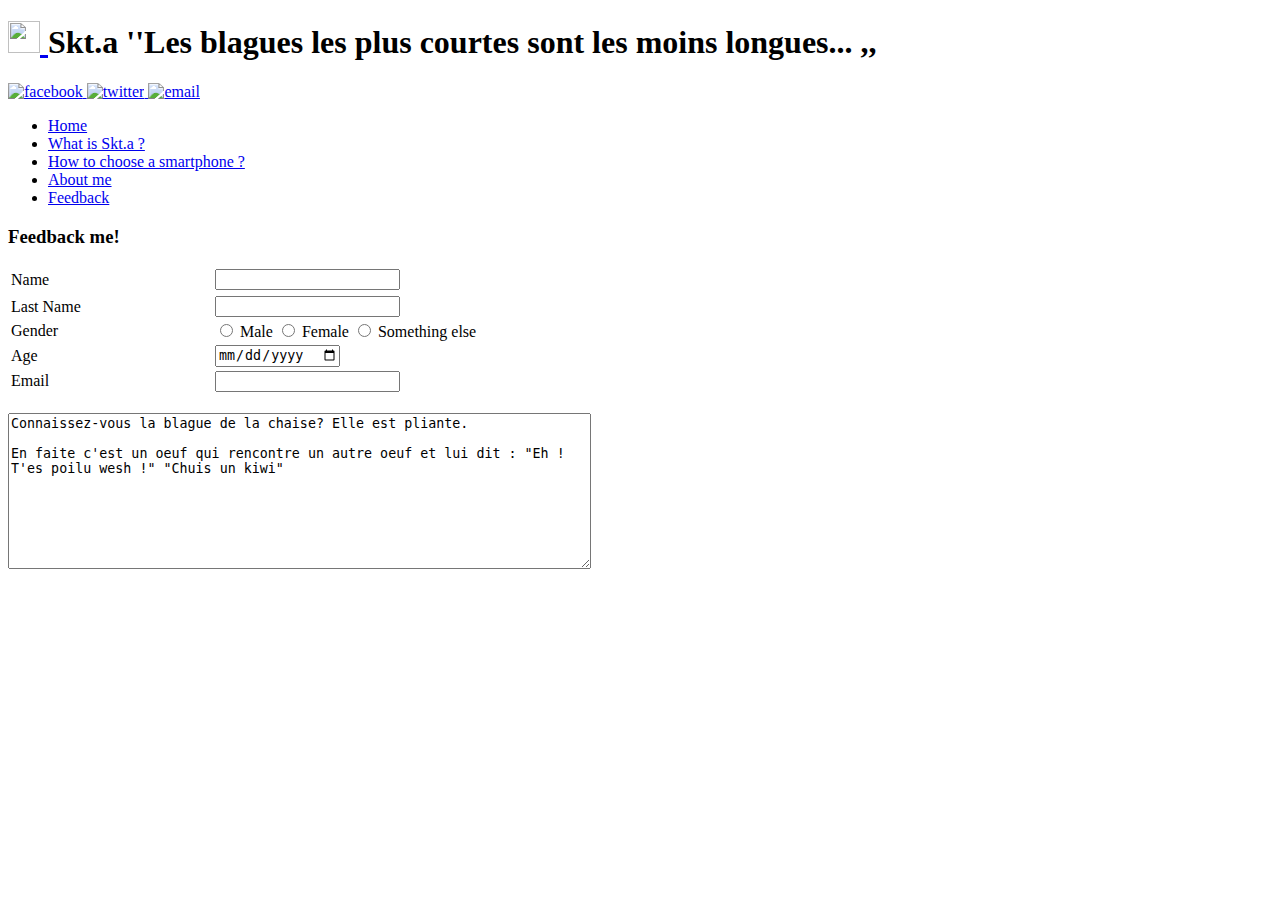
==== html/feedback.html @ 458fc4e0 "Add files via upload" ====
<!DOCTYPE html>
<html lang="fr">
	<head>
		<title>Skt.a</title>
		<meta charset="utf-8"/>
		<!-- Icon -->
		<link rel="icon" type="image/png" href="https://i.ibb.co/bBKCQSF/logo.png" />
	    <!-- Stylesheet -->
		<link rel="stylesheet" href="master/css/style.css"/>
		<!-- Fonts -->
		<link href="https://fonts.googleapis.com/css?family=Montserrat" rel="stylesheet">
		<link href="https://fonts.googleapis.com/css?family=Black+Han+Sans" rel="stylesheet">
		<link href="https://fonts.googleapis.com/css?family=Dosis" rel="stylesheet">
	</head>

<body>
	<div class="top">	

		<div class="text">
			<h1>
				<a href="master/index.html">
					<img src="https://i.ibb.co/bBKCQSF/logo.png" style="width:1em;height:1em">
				</a>
			Skt.a <span> ''Les blagues les plus courtes sont les moins longues... ,, </span>		
			</h1>
		</div>

		<div class="share_buttons">
    			<a href="https://www.facebook.com/" target="_blank">
        			<img id="facebook" src="https://cdn3.iconfinder.com/data/icons/capsocial-round/500/facebook-512.png" alt="facebook"/>
   				</a>

   				<a href="https://twitter.com/home?status=C%3A/Users/Utilisateur/Downloads/Polytech/Projet%2520Web/export/Web/html/index.html" target="_blank">
        			<img id="twitter" src="https://cdn3.iconfinder.com/data/icons/capsocial-round/500/twitter-512.png" alt="twitter" />
    			</a>
 
    			<a href="https://twitter.com/home?status=C%3A/Users/Utilisateur/Downloads/Polytech/Projet%2520Web/export/Web/html/index.html" target="_blank">
        			<img id="google" src="https://cdn2.iconfinder.com/data/icons/social-icons-color/512/gmail-512.png" alt="email" />
    			</a>
    	</div>
	</div>


	<ul>
 		<li><a class="Home" href="home.html">Home</a></li>
		<li><a class="What" href="what.html">What is Skt.a ?</a></li>
  		<li><a class="How_to" href="howto.html">How to choose a smartphone ?</a></li>
  		<li><a class="About me" href="me.html">About me</a></li>
  		<li><a class="Feedback" href="feedback.html">Feedback</a></li>
	</ul>

	<div class="form">
		<h3> Feedback me! </h3>
			<table>
				<tr> 
					<td> <span>N</span>ame </td>
					<td> <input type="text" name="name" /> </td>
				<tr>
				<tr> 
					<td> <span>L</span>ast Name </td>
					<td> <input type="text" name="Lname" /> </td>
				<tr>	
					<td width="200"> <span>G</span>ender </td>
					<td> <input type="radio" name="gender" /> Male
						<input type="radio" name="gender" width="50"/> Female
						<input type="radio" name="gender"/> Something else  
					</td>
				</tr>
				<tr>
					<td> <span>A</span>ge </td>
					<td>
						<input type="date" name="age" /> 
					</td>
				<tr>	
					<td> <span>E</span>mail </td>
					<td>
						<input type="email" name="email" />
					</td>
				</tr>
			</table>
			<br>
			<textarea name="impression" rows="10" cols="70">
Connaissez-vous la blague de la chaise? Elle est pliante.

En faite c'est un oeuf qui rencontre un autre oeuf et lui dit : "Eh ! T'es poilu wesh !" "Chuis un kiwi"		
			</textarea><br/>
	</div>

</body>
</html>
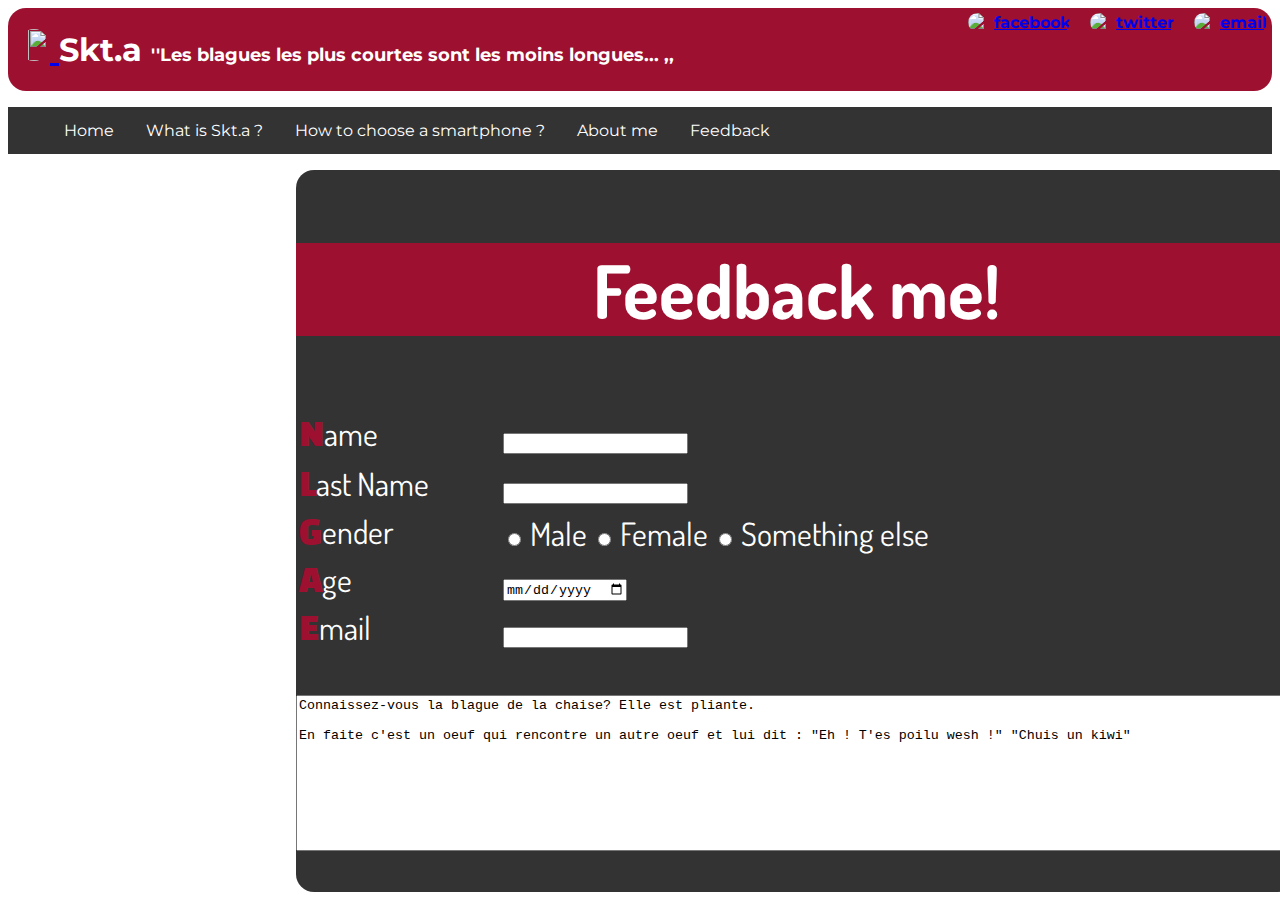
==== commit cec16ca9: "Update feedback.html" ====
--- a/html/feedback.html
+++ b/html/feedback.html
@@ -6,7 +6,7 @@
 		<!-- Icon -->
 		<link rel="icon" type="image/png" href="https://i.ibb.co/bBKCQSF/logo.png" />
 	    <!-- Stylesheet -->
-		<link rel="stylesheet" href="master/css/style.css"/>
+		<link rel="stylesheet" href="../css/style.css"/>
 		<!-- Fonts -->
 		<link href="https://fonts.googleapis.com/css?family=Montserrat" rel="stylesheet">
 		<link href="https://fonts.googleapis.com/css?family=Black+Han+Sans" rel="stylesheet">
@@ -18,7 +18,7 @@
 
 		<div class="text">
 			<h1>
-				<a href="master/index.html">
+				<a href="../index.html">
 					<img src="https://i.ibb.co/bBKCQSF/logo.png" style="width:1em;height:1em">
 				</a>
 			Skt.a <span> ''Les blagues les plus courtes sont les moins longues... ,, </span>		
@@ -87,4 +87,4 @@
 	</div>
 
 </body>
-</html>+</html>
--- a/css/style.css
+++ b/css/style.css
@@ -0,0 +1,181 @@
+body {
+    background-image: url("https://i.ibb.co/gD3BN1N/white.png");
+}
+
+.top{
+    font-size: 1em;
+    font-weight: bold;
+	background-color : #9E1030;
+	font-family: 'Montserrat', sans-serif;
+	border-radius : 18px;
+	text-indent: 10px;
+	color: white;
+    display: flex;	
+	justify-content: space-between;
+	flex-direction: row;	
+}
+span {
+	color: white;
+	text-align: center;
+	font-size: 0.55em;
+	font-family: 'Montserrat', sans-serif;
+}
+		
+ul {
+    list-style-type: none;
+    overflow: hidden;
+    background-color: #333;
+    font-family: 'Montserrat', sans-serif;
+}
+ul.middle1 {
+    text-decoration: none;
+	background-color: blue;
+	margin: 0;
+	padding: 0;
+    display: block;
+}
+
+
+li {
+    
+}
+
+li a {
+    display: block;
+	float: left;
+    color: white;
+    text-align: center;
+    padding: 14px 16px;
+    text-decoration: none;
+}
+
+li a:hover {
+    background-color: #111;
+}
+li.middle1  a {
+    clear: left;
+    color: white;
+    text-align: center;
+    padding: 14px 16px;
+    text-decoration: none;
+}
+
+li.middle1 a:hover {
+    background-color: #111;
+}
+.text{
+	display: flex;
+}
+
+.share_buttons{
+	display: flex;
+}
+
+.share_buttons img{
+	width: 35px;
+	padding: 5px;
+	border: 0;
+}
+
+
+
+img {
+	border-radius: 18px;
+}
+
+.droitehome{
+	border-radius: 18px;
+	font-family: 'Montserrat', sans-serif;
+	text-indent: 10px;
+	padding-left: 15px;
+	padding-right: 15px;
+	font-weight: bold;
+	border-top-style: double;
+	border-bottom-style: double;
+	font-size: 1.2em;
+	color: white;
+	border-spacing: 40px;
+	background-image: url("https://us.123rf.com/450wm/dimjul/dimjul1109/dimjul110900010/10505349-dark-grey-fabric-texture-as-background.jpg?ver=6");
+}
+
+.droitehome span{
+	font-family: 'Montserrat', sans-serif;
+	font-size: 1.2em;
+	
+}
+
+.droite{
+	border-radius: 18px;
+	font-family: 'Montserrat', sans-serif;
+	text-indent: 10px;
+	padding-left: 15px;
+	padding-right: 15px;
+	font-weight: bold;
+	border-top-style: double;
+	border-bottom-style: double;
+	font-size: 1.2em;
+	color: white;
+	border-spacing: 40px;
+	background-image: url("https://us.123rf.com/450wm/ngonhan/ngonhan1506/ngonhan150600979/41591696-dark-pastel-red-burlap-texture-background.jpg?ver=6");
+}
+
+h2{
+	font-size: 3em;
+	text-align: center;
+	font-family: 'Black Han Sans', sans-serif;
+	color : white;
+	border-radius: 18px;
+	border-collapse: collapse;
+	background-color:  #9E1030;
+}
+
+h3{
+	background-color: #9E1030;
+	font-size: 2.3em;
+	color : white;
+	text-align: center;
+	font-family: 'Dosis', sans-serif;
+}
+
+.gallery {
+    margin: 5px;
+    float: left;
+    width: 180px;
+    border-collapse: collapse;
+}
+
+
+.gallery img {
+    width: 100%;
+    height: auto;
+}
+
+.desc {
+    padding: 15px;
+    text-align: center;
+    font-family: 'Black Han Sans', sans-serif;
+    font-size: 0.8em;
+}
+
+.form{
+	margin-left: 9em;
+	background-color: #333;
+	border-radius:18px;
+	font-family: 'Dosis', sans-serif;
+	color : white;
+	font-size: 2em;
+	display: flex;
+	flex-direction: column;
+	-webkit-align-content: center;
+	align-content: center;
+	width: 1000px;
+}
+
+.form span{
+	font-family: 'Black Han Sans', sans-serif;
+	font-size: 1em;
+	color :#9E1030;
+}
+
+
+
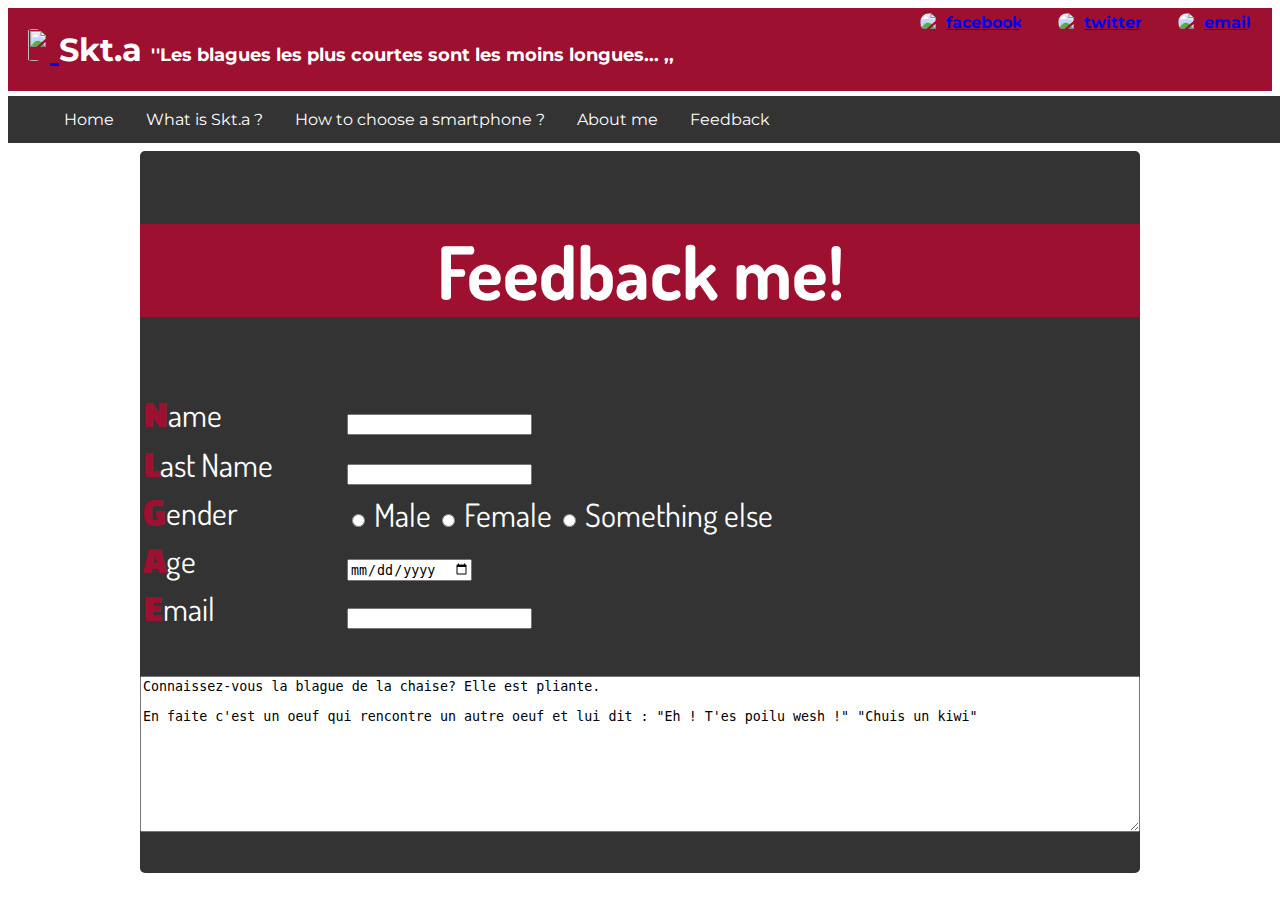
==== commit 39239983: "Update feedback.html" ====
--- a/html/feedback.html
+++ b/html/feedback.html
@@ -11,11 +11,21 @@
 		<link href="https://fonts.googleapis.com/css?family=Montserrat" rel="stylesheet">
 		<link href="https://fonts.googleapis.com/css?family=Black+Han+Sans" rel="stylesheet">
 		<link href="https://fonts.googleapis.com/css?family=Dosis" rel="stylesheet">
+
+		<script type="text/javascript">
+			window.onscroll = function() {scrollFunction()};
+
+			function scrollFunction() {
+  				if (document.body.scrollTop > 20 || document.documentElement.scrollTop > 20) {
+    				document.getElementById("navba").style.top = "0";
+  				} else {
+  	  				document.getElementById("navba").style.top = "80px";}}
+		</script>
 	</head>
 
 <body>
 	<div class="top">	
-
+		
 		<div class="text">
 			<h1>
 				<a href="../index.html">
@@ -39,15 +49,15 @@
     			</a>
     	</div>
 	</div>
-
-
-	<ul>
- 		<li><a class="Home" href="home.html">Home</a></li>
-		<li><a class="What" href="what.html">What is Skt.a ?</a></li>
-  		<li><a class="How_to" href="howto.html">How to choose a smartphone ?</a></li>
-  		<li><a class="About me" href="me.html">About me</a></li>
-  		<li><a class="Feedback" href="feedback.html">Feedback</a></li>
-	</ul>
+	<div id="navba">
+		<ul>
+	 		<li><a class="Home" href="home.html">Home</a></li>
+			<li><a class="What" href="what.html">What is Skt.a ?</a></li>
+	  		<li><a class="How_to" href="howto.html">How to choose a smartphone ?</a></li>
+	  		<li><a class="About me" href="me.html">About me</a></li>
+	  		<li><a class="Feedback" href="feedback.html">Feedback</a></li>
+		</ul>
+	</div>
 
 	<div class="form">
 		<h3> Feedback me! </h3>
--- a/css/style.css
+++ b/css/style.css
@@ -1,46 +1,53 @@
+/*----------------------------Body-----------------------------------------*/
+
 body {
     background-image: url("https://i.ibb.co/gD3BN1N/white.png");
 }
+
+/*----------------------------Common Pages-----------------------------------------*/
 
 .top{
     font-size: 1em;
     font-weight: bold;
 	background-color : #9E1030;
 	font-family: 'Montserrat', sans-serif;
-	border-radius : 18px;
+	5px 5px 5px 5px;
 	text-indent: 10px;
 	color: white;
     display: flex;	
 	justify-content: space-between;
-	flex-direction: row;	
-}
+	flex-direction: row;
+	margin-bottom: 60px;	
+/*	opacity: 0.75;*/
+}
+
 span {
 	color: white;
 	text-align: center;
 	font-size: 0.55em;
 	font-family: 'Montserrat', sans-serif;
 }
-		
-ul {
+
+#navba {
+	position: fixed;
+  	top: 80px;
+  	width: 100%;
+  	transition: top 0.3s;
+}
+
+	
+#navba ul {
     list-style-type: none;
     overflow: hidden;
     background-color: #333;
     font-family: 'Montserrat', sans-serif;
-}
-ul.middle1 {
-    text-decoration: none;
-	background-color: blue;
-	margin: 0;
-	padding: 0;
-    display: block;
-}
-
-
-li {
-    
-}
-
-li a {
+    width: 100%;
+    position: absolute;
+    /*top: -50px;*/
+}
+
+
+#navba li a {
     display: block;
 	float: left;
     color: white;
@@ -49,23 +56,10 @@
     text-decoration: none;
 }
 
-li a:hover {
-    background-color: #111;
-}
-li.middle1  a {
-    clear: left;
-    color: white;
-    text-align: center;
-    padding: 14px 16px;
-    text-decoration: none;
-}
-
-li.middle1 a:hover {
-    background-color: #111;
-}
-.text{
-	display: flex;
-}
+#navba li a:hover {
+    background-color: #111; 
+}
+
 
 .share_buttons{
 	display: flex;
@@ -75,16 +69,120 @@
 	width: 35px;
 	padding: 5px;
 	border: 0;
-}
-
+	margin-right: 1em;
+}
+
+
+/*----------------------------Howto Page-----------------------------------------*/
+#middlenav  a {
+   	position: absolute;
+   	position: fixed;
+    left: -80px;
+    transition: 0.3s;
+    padding: 15px;
+    width: 100px;
+    text-decoration: none;
+    font-size: 20px;
+    color: white;
+    border-radius: 0 5px 5px 0;
+}
+
+#middlenav  a:hover {
+    background-color: white;
+    left:0;
+    color: black;
+    opacity: 0.5;
+}
+
+.howtodroite{
+	margin-left:80px;
+	margin-top: 70px;
+}
+
+.howtotitle{
+	font-size: 2em;
+	text-align: center;
+	font-family: 'Black Han Sans', sans-serif;
+	color : white;
+	border-radius: 5px 5px 5px 5px;
+	border-width: auto;
+	border-collapse: collapse;
+	background-color:  #8A0A0A;
+}
+
+.howto{
+	background-color: white;
+	color: black;
+	border-radius: 5px 5px 5px 5px;
+	font-family: 'Montserrat', sans-serif;
+	font-size: 1em;
+	margin-bottom: 50px;
+}
+
+
+.howtodroite p{
+	/*background-color: white;
+	color: black;
+	border-radius: 5px 5px 5px 5px;
+	font-family: 'Montserrat', sans-serif;
+	font-size: 1em;
+*/
+}
+
+.howtotext{
+	display: flex;
+}
+
+#OS {
+	top: 160px;
+    background-color: #9E1030
+}
+
+#Price {
+	top: 220px;
+    background-color: #9E1030
+}
+
+#Need {
+	top: 280px;
+    background-color: #9E1030
+}
+
+#Network {
+	top: 340px;
+    background-color: #9E1030
+}
+
+#Screen {
+	top: 400px;
+    background-color: #9E1030
+}
+
+#Storage {
+	top: 460px;
+    background-color: #9E1030
+}
+
+#Camera {
+	top: 520px;
+    background-color: #555
+}
+
+#Battery {
+	top: 580px;
+    background-color: #9E1030
+}
 
 
 img {
 	border-radius: 18px;
 }
 
+/*----------------------------Home Page-----------------------------------------*/
+
+
 .droitehome{
-	border-radius: 18px;
+	border-radius: 5px 5px 5px 5px;
 	font-family: 'Montserrat', sans-serif;
 	text-indent: 10px;
 	padding-left: 15px;
@@ -104,8 +202,10 @@
 	
 }
 
-.droite{
-	border-radius: 18px;
+/*----------------------------What Page-----------------------------------------*/
+
+td.droitewhat{
+	border-radius: 5px 5px 5px 5px;
 	font-family: 'Montserrat', sans-serif;
 	text-indent: 10px;
 	padding-left: 15px;
@@ -124,7 +224,8 @@
 	text-align: center;
 	font-family: 'Black Han Sans', sans-serif;
 	color : white;
-	border-radius: 18px;
+	border-radius: 5px 5px 5px 5px;
+	border-width: auto;
 	border-collapse: collapse;
 	background-color:  #9E1030;
 }
@@ -157,10 +258,14 @@
     font-size: 0.8em;
 }
 
+
+/*----------------------------Feedback Page-----------------------------------------*/
+
 .form{
-	margin-left: 9em;
+	margin-left: auto;
+  	margin-right: auto;
 	background-color: #333;
-	border-radius:18px;
+	border-radius: 5px 5px 5px 5px;
 	font-family: 'Dosis', sans-serif;
 	color : white;
 	font-size: 2em;
@@ -169,6 +274,7 @@
 	-webkit-align-content: center;
 	align-content: center;
 	width: 1000px;
+	height: auto;
 }
 
 .form span{
